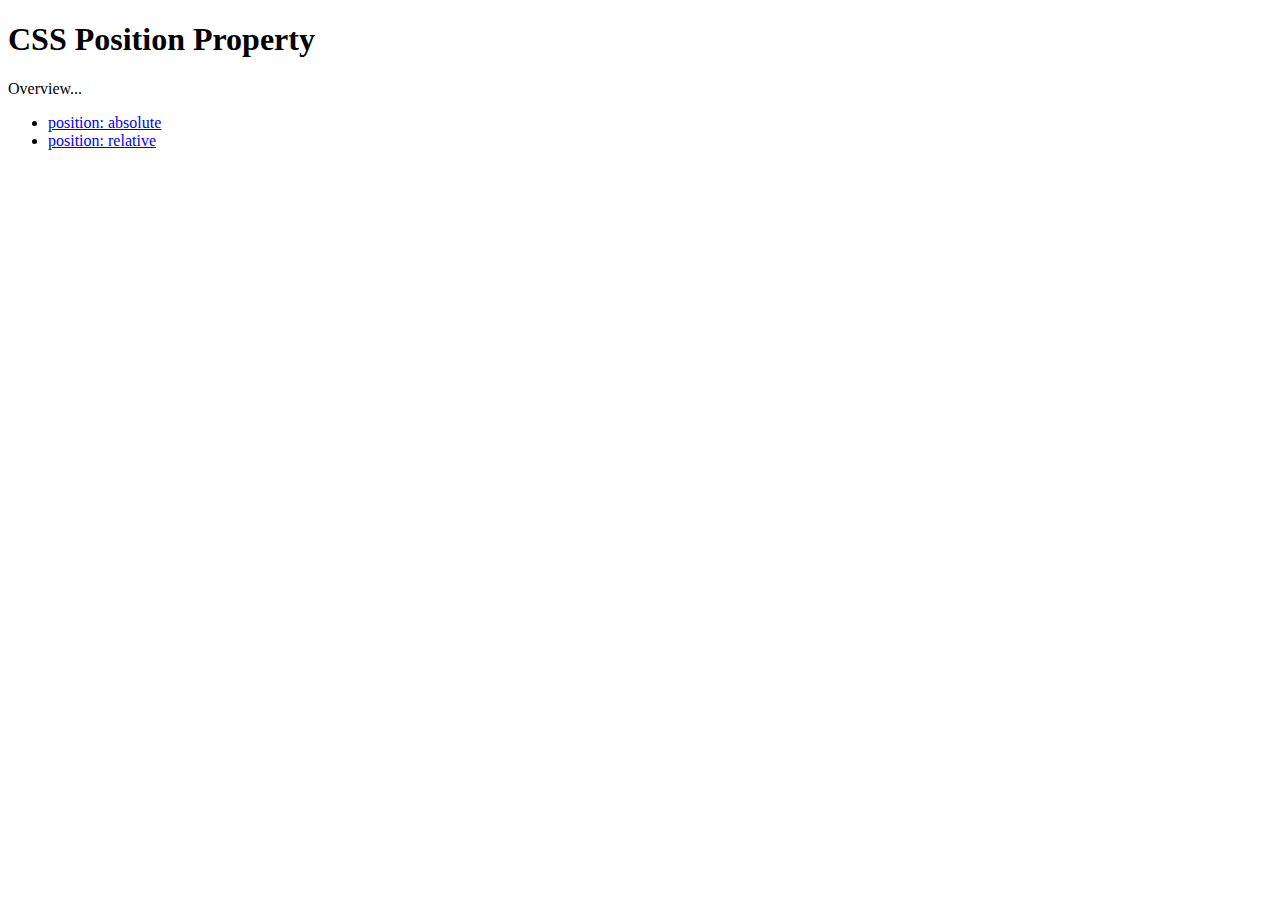
==== position/index.html @ 35e605fe "Moving all position files to position folder" ====
<!DOCTYPE html>
<html lang="en">
<head>
<title>CSS Katas</title>
	<meta charset="utf-8">
	<!--[if lt IE 9]>
		<script src="http://html5shiv.googlecode.com/svn/trunk/html5.js"></script>
		<script src="https://oss.maxcdn.com/respond/1.4.2/respond.min.js"></script>
	<![endif]-->
	<meta http-equiv="X-UA-Compatible" content="IE=edge">
	<meta name="viewport" content="width=device-width, initial-scale=1">
	<link rel="stylesheet" href="main.css">
</head>

<body>

	<section>
		<header>
			<h1>CSS Position Property</h1>
		</header>
	</section>

	<div id="css-positions">
		Overview...
	</div>

	<section>
		<ul>
			<li><a href="absolute.html">position: absolute</a></li>
			<li><a href="relative.html">position: relative</a></li>
		</li>
	</section>

</body>
</html>
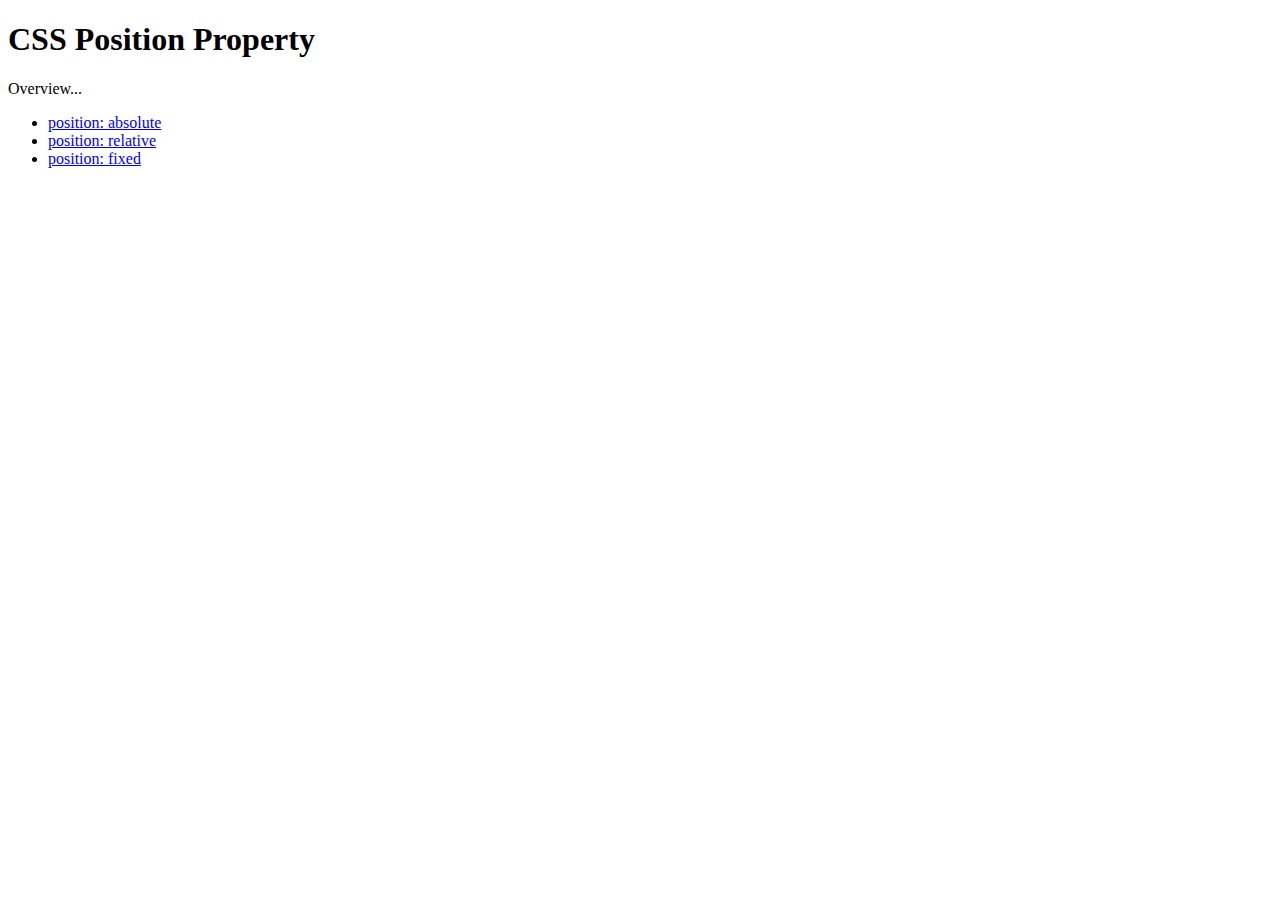
==== commit a5153df7: "Adding position fixed example" ====
--- a/position/index.html
+++ b/position/index.html
@@ -28,6 +28,7 @@
 		<ul>
 			<li><a href="absolute.html">position: absolute</a></li>
 			<li><a href="relative.html">position: relative</a></li>
+			<li><a href="fixed.html">position: fixed</a></li>
 		</li>
 	</section>
 
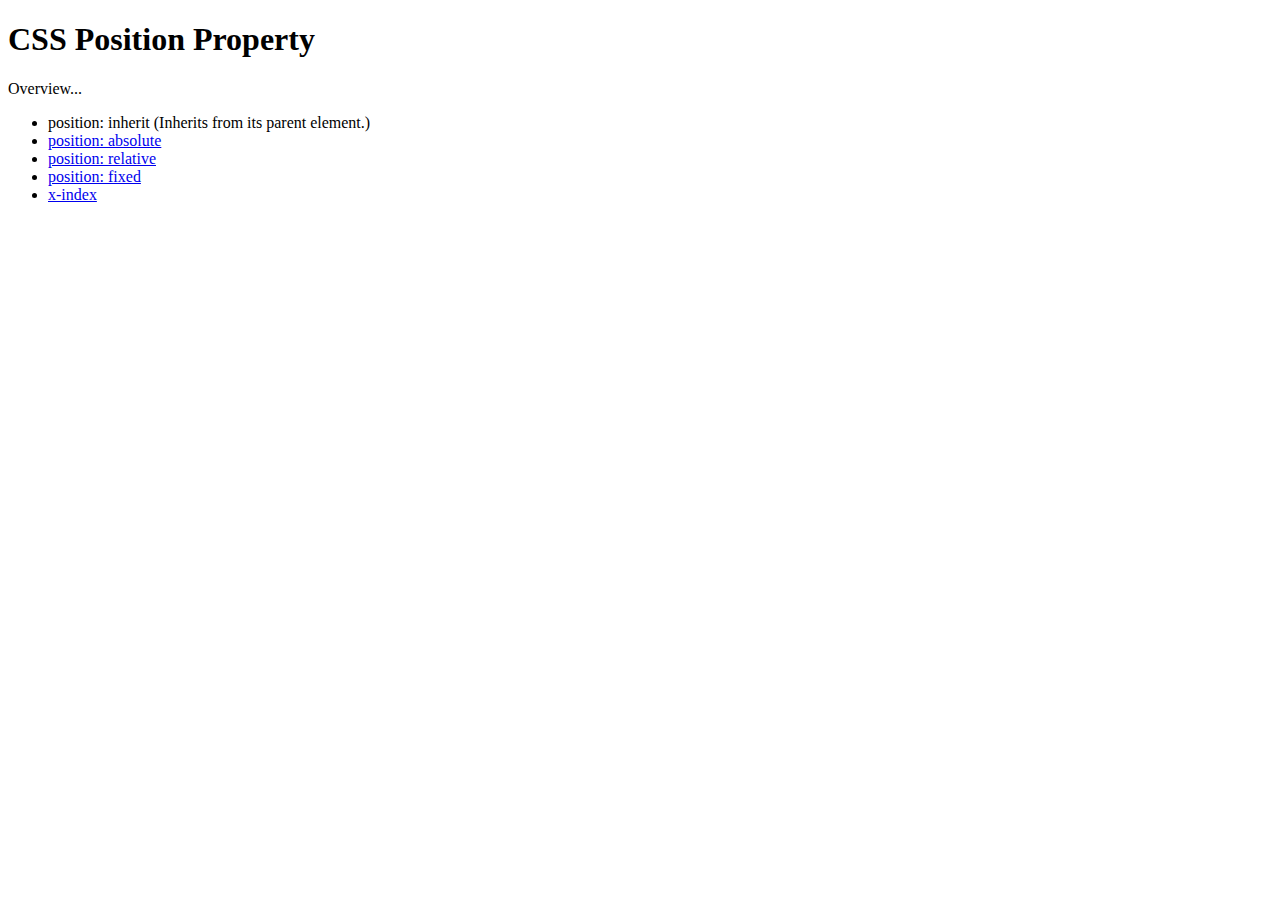
==== commit 63c1bc06: "Adding z-index demo" ====
--- a/position/index.html
+++ b/position/index.html
@@ -26,9 +26,11 @@
 
 	<section>
 		<ul>
+			<li>position: inherit (Inherits from its parent element.)</li>
 			<li><a href="absolute.html">position: absolute</a></li>
 			<li><a href="relative.html">position: relative</a></li>
 			<li><a href="fixed.html">position: fixed</a></li>
+			<li><a href="z-index.html">x-index</a></li>
 		</li>
 	</section>
 
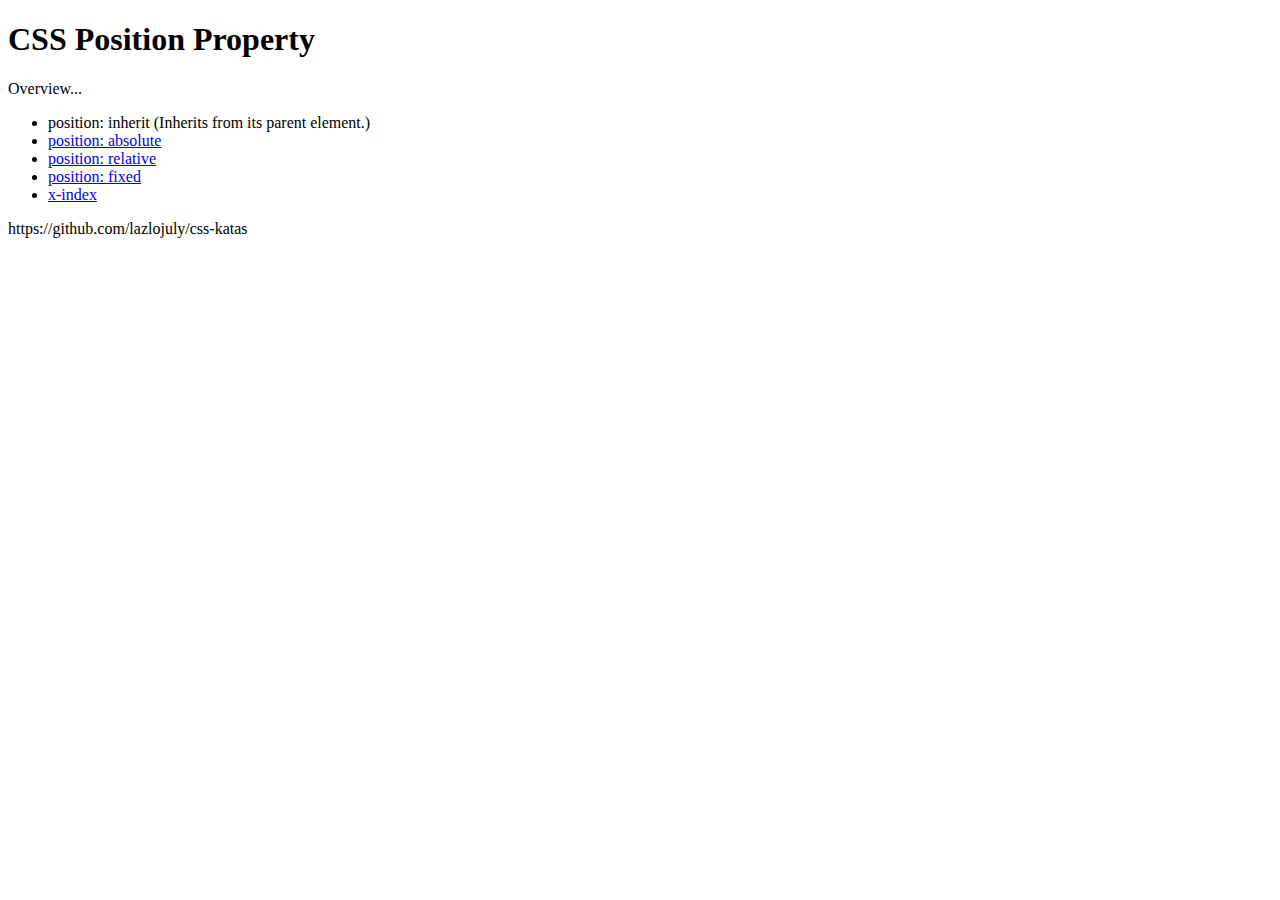
==== commit 6ac85303: "Adding footer" ====
--- a/position/index.html
+++ b/position/index.html
@@ -34,5 +34,9 @@
 		</li>
 	</section>
 
+	<footer>
+		https://github.com/lazlojuly/css-katas
+	</footer>
+
 </body>
 </html>
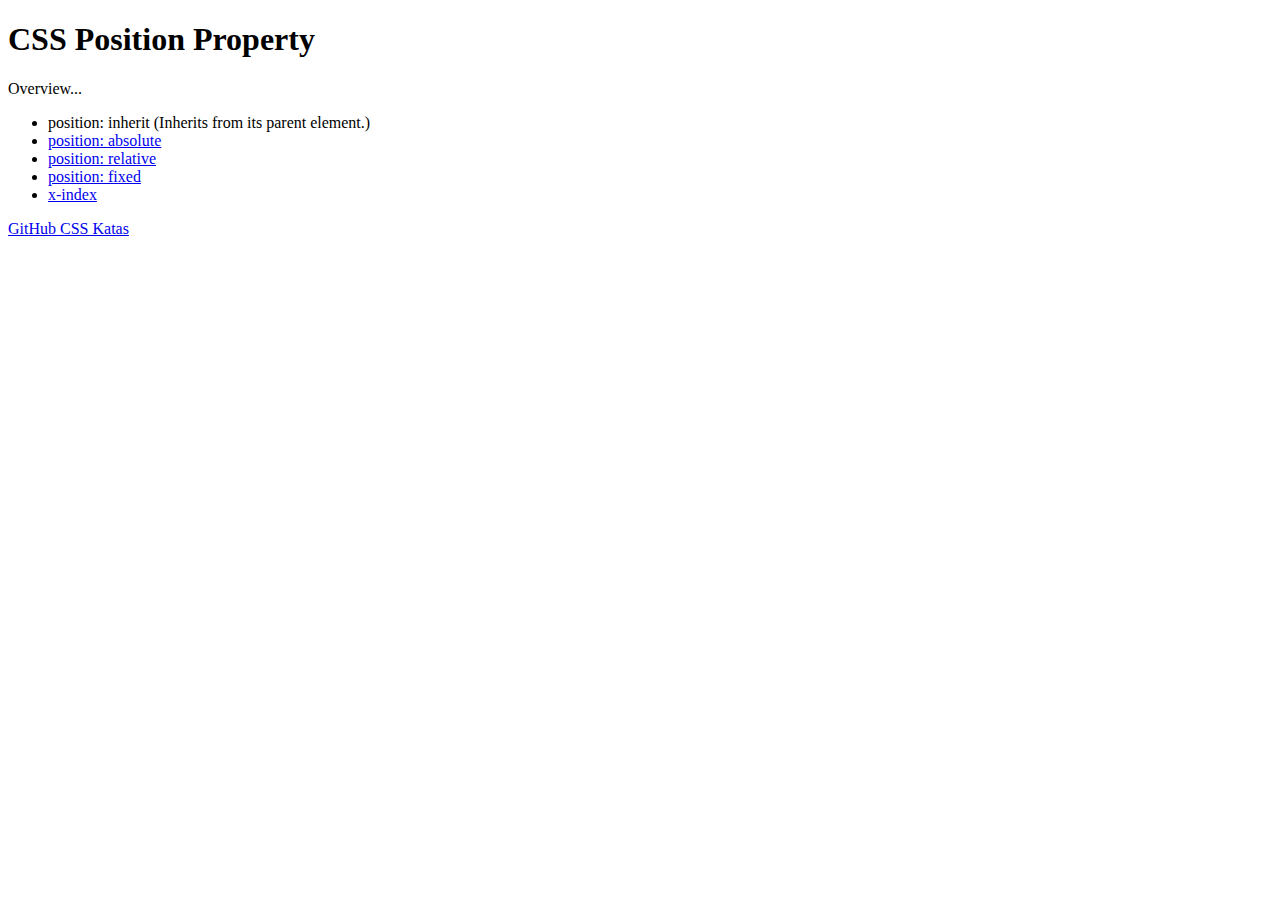
==== commit d274921f: "Adding footer" ====
--- a/position/index.html
+++ b/position/index.html
@@ -35,7 +35,7 @@
 	</section>
 
 	<footer>
-		https://github.com/lazlojuly/css-katas
+		<a href="https://github.com/lazlojuly/css-katas">GitHub CSS Katas</a>
 	</footer>
 
 </body>
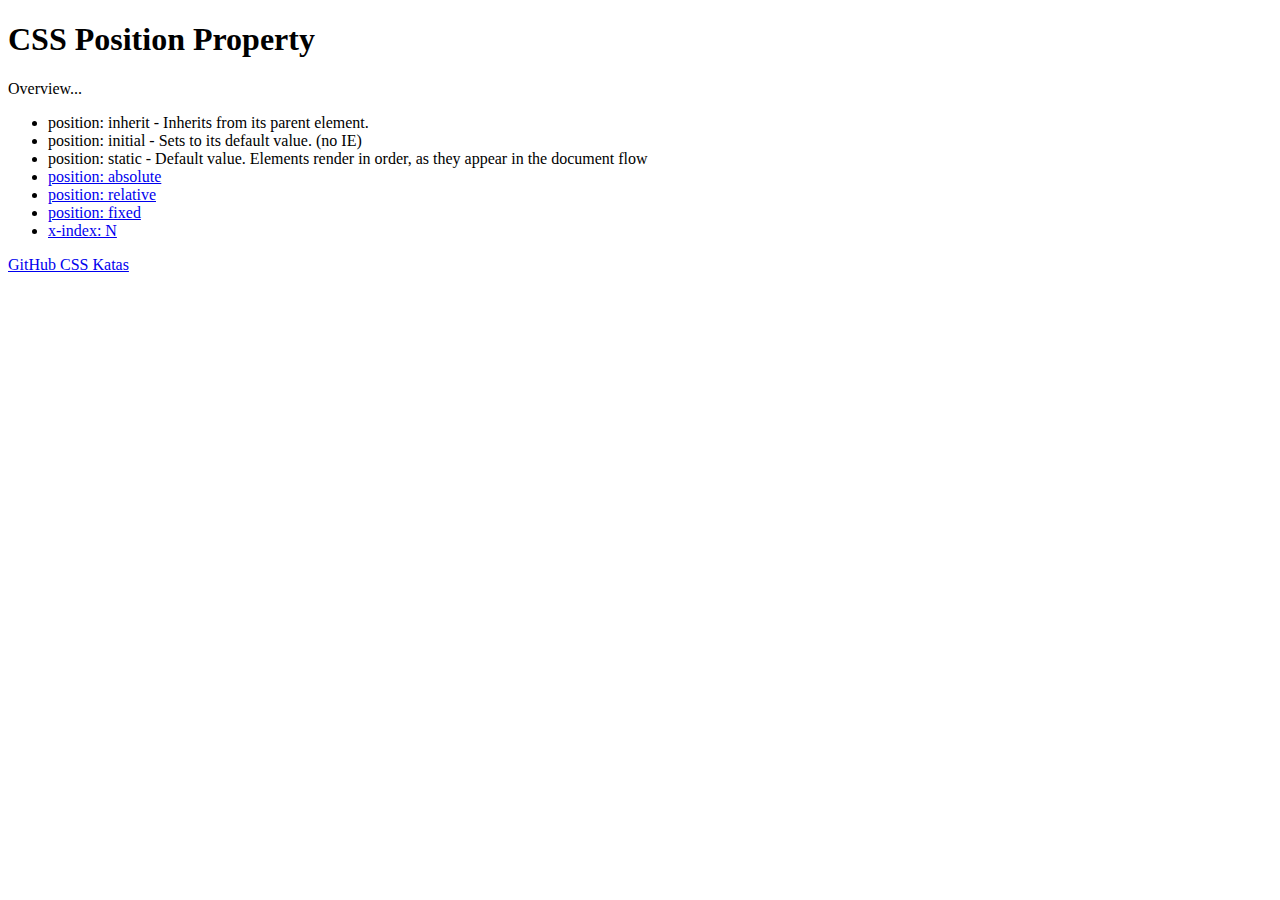
==== commit 43c5b3ec: "Extending navigation with non-link definitions" ====
--- a/position/index.html
+++ b/position/index.html
@@ -26,11 +26,13 @@
 
 	<section>
 		<ul>
-			<li>position: inherit (Inherits from its parent element.)</li>
+			<li>position: inherit - Inherits from its parent element.</li>
+			<li>position: initial - Sets to its default value. (no IE)</li>
+			<li>position: static - Default value. Elements render in order, as they appear in the document flow</li>
 			<li><a href="absolute.html">position: absolute</a></li>
 			<li><a href="relative.html">position: relative</a></li>
 			<li><a href="fixed.html">position: fixed</a></li>
-			<li><a href="z-index.html">x-index</a></li>
+			<li><a href="z-index.html">x-index: N</a></li>
 		</li>
 	</section>
 
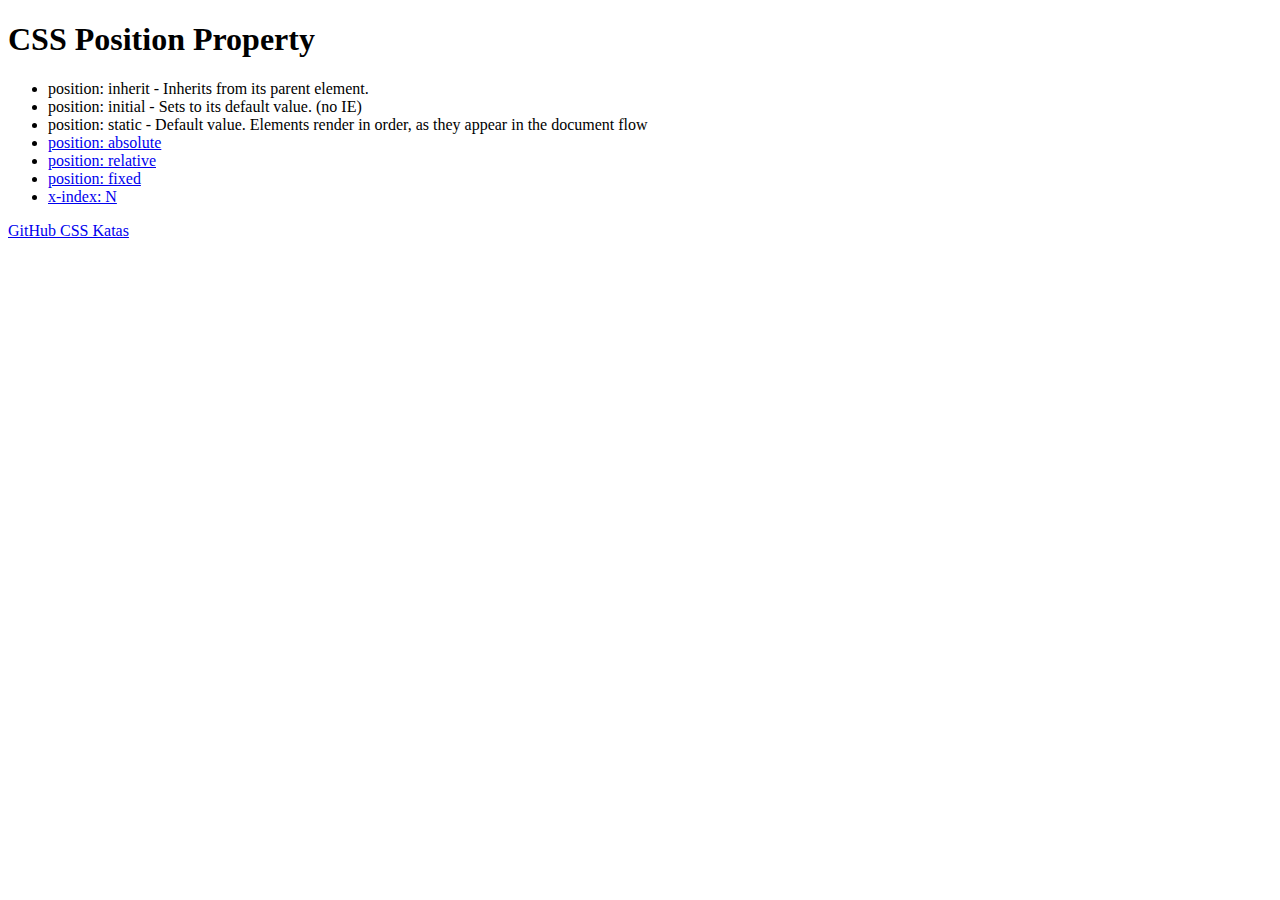
==== commit 7e229c99: "Removed comment" ====
--- a/position/index.html
+++ b/position/index.html
@@ -21,7 +21,6 @@
 	</section>
 
 	<div id="css-positions">
-		Overview...
 	</div>
 
 	<section>
